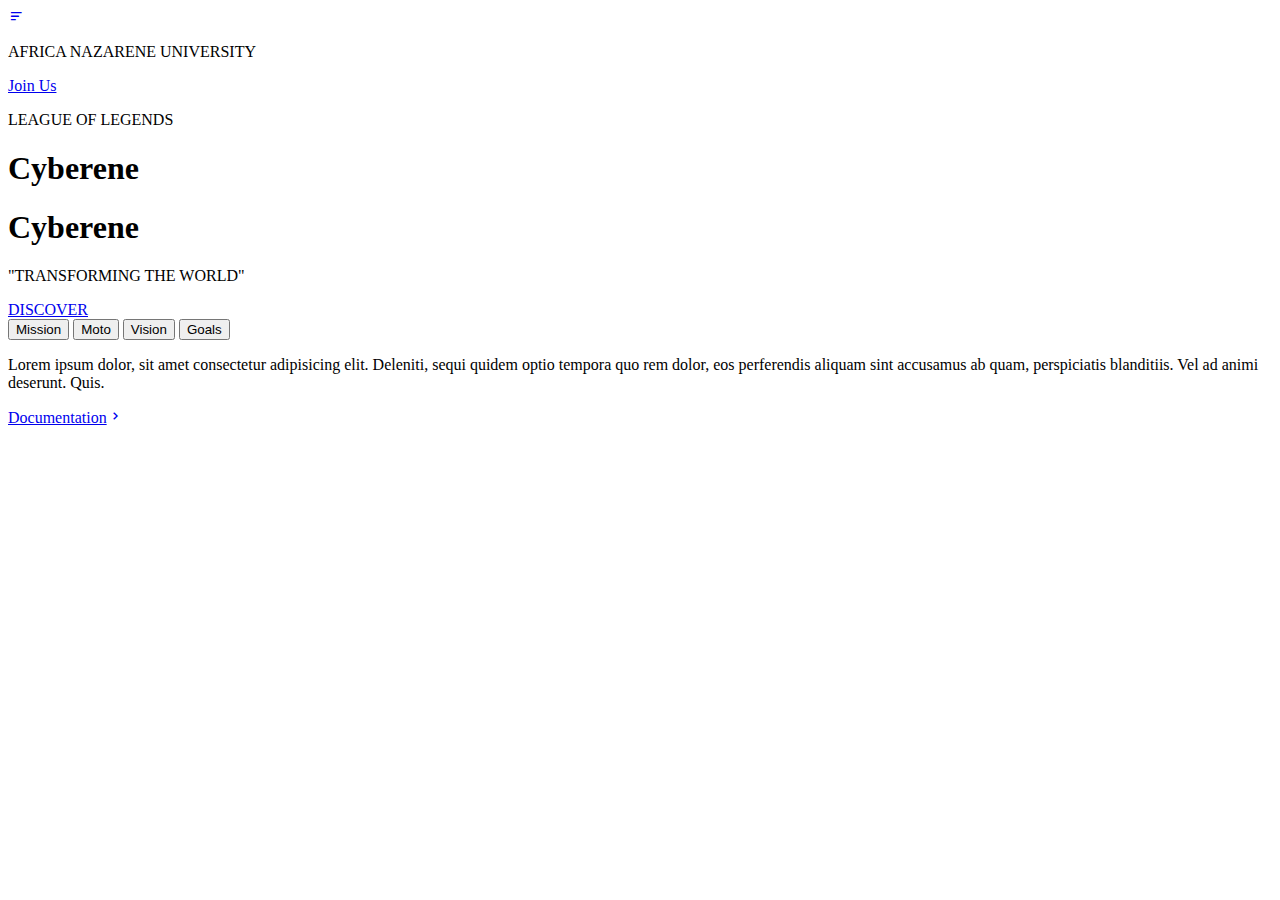
==== index.html @ 6a2cb685 "Update index.html" ====
<!DOCTYPE html>
<html lang="en">
<head>
    <meta charset="UTF-8">
    <meta name="viewport" content="width=device-width, initial-scale=1.0">
    <link href='https://unpkg.com/boxicons@2.1.4/css/boxicons.min.css' rel='stylesheet'>
    <link rel="stylesheet" href="style.css">
    <title>Document</title>
</head>
<body>
    <header>
        <div class="sidebar-btn">
            <a href="#"><i class='bx bx-menu-alt-left' ></i></a>
        </div>
        <p>AFRICA NAZARENE UNIVERSITY</p>
        <div class="contact-btn">
            <a href="#">Join Us</a>
        </div>
    </header>
    <section class="hero" id="hero">
        <div class="hero-info">
            <p id="add-text">LEAGUE OF LEGENDS</p>
            <h1 id="hollow">Cyberene</h1>
            <h1 id="main">Cyberene</h1>
            <p id="motto">"TRANSFORMING THE WORLD"</p>
            <a href="#">DISCOVER</a>
        </div>
        <div class="hero-board">
            <div class="wrapper-btns">
                <button id="btn1">Mission</button>
                <button id="btn2">Moto</button>
                <button id="btn3">Vision</button>
                <button id="btn4">Goals</button>
            </div>
            <div class="wrapper-screen">
                <p id="screen-text">Lorem ipsum dolor, sit amet consectetur adipisicing elit. Deleniti, sequi quidem optio tempora quo rem dolor, eos perferendis aliquam sint accusamus ab quam, perspiciatis blanditiis. Vel ad animi deserunt. Quis.</p>
            </div>
            <div class="about-btn">
                <a href="#">Documentation<i class='bx bx-chevron-right'></i></a>
            </div>
        </div>
    </section>
    <script src="script.js"></script>
</body>
</html>
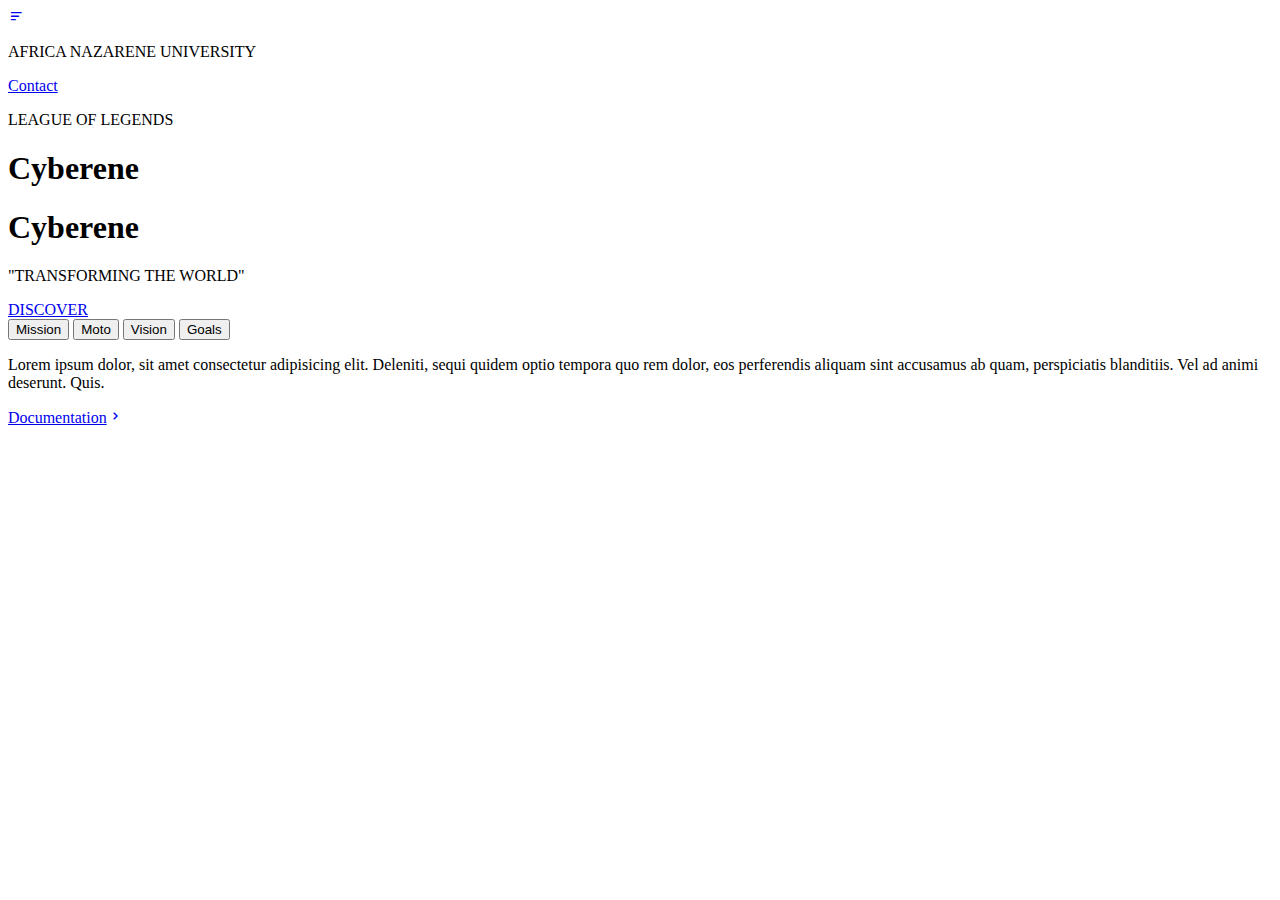
==== commit 209ba9ea: "Update index.html" ====
--- a/index.html
+++ b/index.html
@@ -14,7 +14,7 @@
         </div>
         <p>AFRICA NAZARENE UNIVERSITY</p>
         <div class="contact-btn">
-            <a href="#">Join Us</a>
+            <a href="#">Contact</a>
         </div>
     </header>
     <section class="hero" id="hero">
